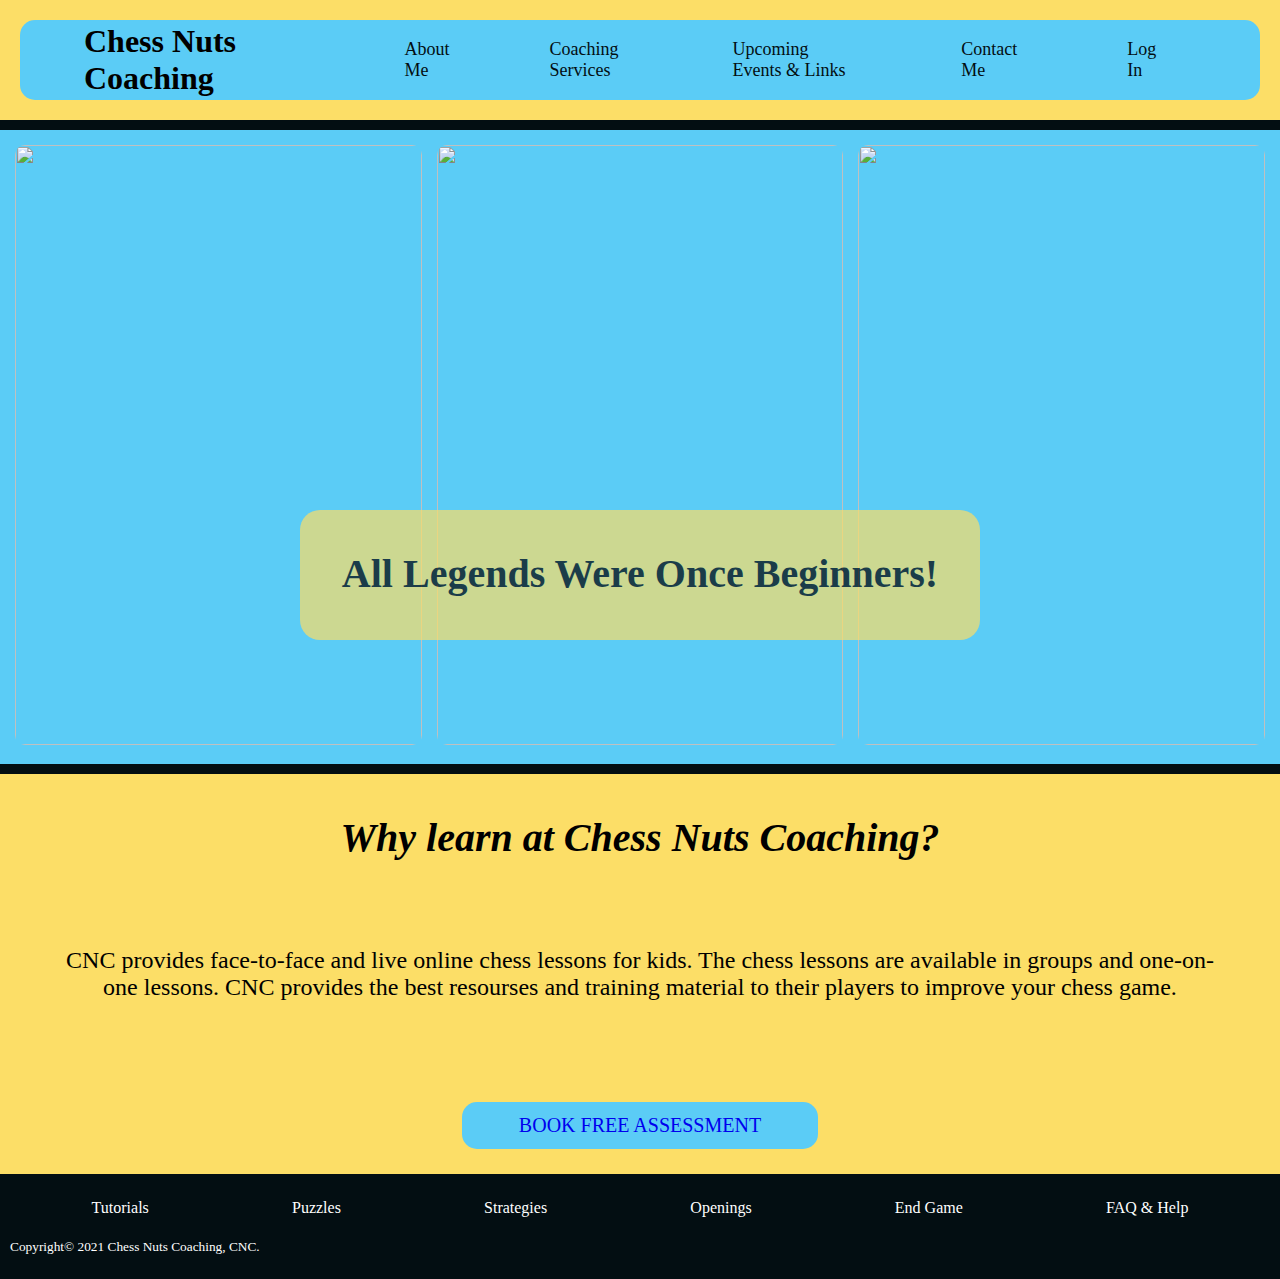
==== index.html @ a5d249b3 "first code push" ====
<!DOCTYPE html>
<html lang="en">

<head>
    <meta charset="UTF-8">
    <meta http-equiv="X-UA-Compatible" content="IE=edge">
    <meta name="viewport" content="width=device-width, initial-scale=1.0">
    <link rel="stylesheet" href="main.css">
    <script src="script.js"></script>
    <title>Chess Nuts Coaching</title>
</head>

<body>

    <header id="mainHeader">
        <section class="top-nav">
      
            <div class="logo">
            <h1>Chess Nuts Coaching</h1>
            <a href="javascript:void(0);" style="font-size:15px;" class="icon" onclick="myFunction()">&#9776;</a>
        </div>
            <nav>
                <!-- <div class="hamburger">
                    <div class="line1"></div>
                    <div class="line2"></div>
                    <div class="line3"></div>
                </div> -->
                <ul class="navbar" id="navbar">
                    <div class="dropdown">
                        <li id="menu-1-button">About Me</li>
                        <div class="dropdown-content">
                            <h4>Introduction</h4>
                            <a href="#">My Journey</a>
                            <a href="#">My Achievements</a>
                        </div>
                    </div>

                    <div class="dropdown">
                        <li id="menu-2-button">Coaching Services</li>
                        <div class="dropdown-content">
                            <h4>Services & Fees</h4>
                            <a href="#">Coaching For Beginers</a>
                            <a href="#">Coaching For Intermediate</a>
                            <a href="#">Testemonials</a>
                        </div>
                    </div>

                    <div class="dropdown">
                        <li id="menu-3-button">Upcoming Events & Links</li>
                        <div class="dropdown-content">
                            <h4>Additional Information</h4>
                            <a href="#">Enrol For Upcoming Tournaments</a>
                            <a href="#">Practice Chess Links</a>
                            <a href="#">Know More About Chess</a>
                        </div>
                    </div>

                    <li id="menu-4-button">Contact Me</li>

                    <li id="menu-5-button">Log In</li>

                   
                </ul>
            </nav>
        </section>
    </header>
    <hr>
    <main>
        <div class="imgRow">
            <div class="imgColumn">
                <img class="gridImg" src="Images/AG-with chess board.png" alt="">
            </div>
            <div class="imgColumn">
                <img class="gridImg" src="Images/AG-with chess pcs.png" alt="">
                
            </div>
            <div class="imgColumn">
                <img class="gridImg" src="images/AG-with medal.png" alt="">
            </div>
            <div class="textOverlay">All Legends Were Once Beginners!
            </div>
        </div>
    </main>
    <hr>
    <section class="details">
        <h3>Why learn at Chess Nuts Coaching?</h3>
        <p>CNC provides face-to-face and live online chess lessons for kids. The chess lessons are available in groups
            and one-on-one lessons. CNC provides the best resourses and training material to their players to improve
            your chess game.</p>
        <!-- <button type="button" class="button">Book Free Assessment</button> -->
        <a href="baf.html" class="button">Book Free Assessment</a>
    </section>
    <footer>
        <div class="footer-links">
            <ul>
                <li><a href="tutorials.html">Tutorials</a></li>
                <li><a href="puzzles.html">Puzzles</a></li>
                <li><a href="strategies.html">Strategies</a></li>
                <li><a href="openings.html">Openings</a></li>
                <li><a href="endgame.html">End Game</a></li>
                <li><a href="faq&help.html">FAQ & Help</a></li>
            </ul>
        </div>
        <small>Copyright&#169 2021 Chess Nuts Coaching, CNC.</small>
    </footer>
   
</body>

</html>
---- main.css ----
html,body{
    padding: 0;
    margin: 0;
    box-sizing: border-box;
    width: 100%;
    height: 100%;
    font-family: 'Merriweather', serif;
  }
  #mainHeader {
      width: 100%;
      height: 120px;
      background-color:#fcde67;
      display: flex;
      justify-content: space-evenly;
  }
  .logo a {
    display:none;
    text-decoration: none;
  }
  .top-nav {
      height: 80px;
      width: 100%;
      border-radius: 15px;
      background-color:#5bccf6;
      margin: 20px;
      display: flex;
      align-items: center;
      justify-content: space-between;
  }
  
  .logo h1 {
      margin: 24px;
      padding: 40px;    
  } 
  /* .hamburger div {
    width: 30px;
    height: 3px;
    background-color: black;
    margin: 5px;
    transition: all 0.3s ease;
  }
  .hamburger {
    display: none;
  } */
  .navbar li {
      font-size: 18px;  
      cursor: pointer;
      padding: 20px;
      margin-right: 60px;
      color: #030e12;
    }
  .navbar .icon {
      display: none;
    }
  
  .navbar {
      list-style: none;
      display: flex;
      padding: 15px;
    }
  .dropdown {
      font-size: 15px;    
      border: none;
      display: inline;
     /* padding: 14px 16px;*/
      background-color: inherit;
      font-family: inherit;
      /*margin: 0;*/ 
    }
  
    .dropdown-content {
      display: none;
      position: absolute;
      z-index: 2;
      background-color:#5bccf6;
      min-width: 50px;
      padding: 10px;
      margin: 10px;
    }
  
    .dropdown-content a {
      color: black;
      padding: 12px;
      text-decoration: none;
      display: block;
      text-align: left;
      float: none;
    }
  
    .navbar a:hover, .dropdown:hover li {
      background-color: #fcde67;
    }
  
    .dropdown-content a:hover {
      background-color: #fcde67;
    }
  
    .dropdown:hover .dropdown-content {
      display: block;
    }
    .dropdown-content h4 {
      font-weight: bold;
      font-size: 16px;
    }
    /* .hamburger-menu {
      display: block;
      cursor: pointer;
    } */
     hr {
      background-color:#030e12;
      height: 10px;
      margin: 0 auto;
      border: none;
    }
    main {
      width: 100%;
      background-color: #5bccf6;
    }
    .imgRow {
      display: grid;
      grid-template-columns: 1fr 1fr 1fr;
      grid-gap: 15px;
      padding: 15px;
      position: relative;
    }
    .gridImg {
      height: 600px;
      width: 100%;
      object-fit: cover;
      border-radius: 10px;
    }
    .textOverlay{
      position: absolute;
      background-color: #fcde67;
      width: 600px;
      height: 50px;
      top: 60%;
      left: 0;
      margin: auto;
      right: 0;
      opacity: .7;
      font-size: 40px;
      font-weight: bolder;
      padding: 40px;
      text-align: center;
      border-radius: 20px;
    }
    @media screen and (max-width:600px) {
      .top-nav .logo {
        display: flex;
        align-items: center;
        justify-content: space-between;
        padding: 0 20px;
        height: 80px;
      }
      .top-nav {
        display: block;
        margin: 0;
        margin-top: 20px;
      }
      .top-nav .navbar {
        display:none;
        background-color: #fcde67;
        margin-top:0;
      border-bottom: 1px solid black;
      }
      .top-nav .navbar.responsive{
        display: block;
      }
      .top-nav .navbar li {
        padding: 10px 20px;
        margin-right: 0;
        color: black;
      }
      .logo h1 {
        font-size: 20px;
        padding: 10px 20px;
        margin:0;
      }
      .imgRow {
        grid-template-columns: 1fr;
      }
      .gridImg {
        height: 300px;
      }
      .textOverlay{
        width: auto;
        height: auto;
        font-size: 24px;
        padding: 18px;
        margin: 0 36px;
        top: 50%;
      }
      .top-nav {
        position: fixed;
        z-index: 3;
      }
      /* .dropdown, .dropdown-content{
        display: none;
      } */
      #menu-4-button{
        display: none;
      }
      #menu-5-button{
        display: none;
      }
      .navbar .icon {
        float: right;
        display: block;
      }
      
      /* .hamburger {
        display: block;
        position: absolute;
        cursor: pointer;
        right: 5%;
        top: 50%;
        /* transform:translate(-5%,-50%);
        z-index: 2;
        transition: all 0.7s ease; */
    /* } */
  }
    .details {
      height: 400px;
      width:100%;
      background-color: #fcde67;
      display: grid;
    }
    h3 {
      font-size: 40px;
      font-style: italic;
      text-align: center;
      /* margin-top: 40px; */
      margin-bottom: 10px;
    }
    p {
      font-size:24px;
      text-align: center;
      margin-top: 15px;
      margin-bottom: 15px;
      padding: 10px 60px;
    }
    .button {
      display: block;
      width: 300px;
      border: none;
      background-color:#5bccf6;
      padding: 12px 28px;
      border-radius: 15px;
      font-size: 20px;
      text-align: center;
      text-transform: uppercase;
      margin: auto;
      text-decoration: none;
    }
    footer {
      height: 100px;
      width: 100%;
      background-color: #030e12;
      padding-top: 5px;
      color: #030e12;
    }
    .footer-links ul {
      display: flex;
      justify-content: space-around;
      margin: 10px;
      padding: 10px;
      list-style-type: none;
    }
    .footer-links li a { 
      color: white;
      text-decoration: none;
    }
    small {
     padding: 10px;
     color: white;
     margin: auto;
    }
  
    @media screen and (max-width:600px) {
      .logo a{
        display: block;
      }
      h3 {
        font-size: 28px;
      }
      p {
        font-size: 18px;
      }
      footer{
        height: auto;
      }
      .footer-links ul {
        display: inline-block;
        
      }
    }
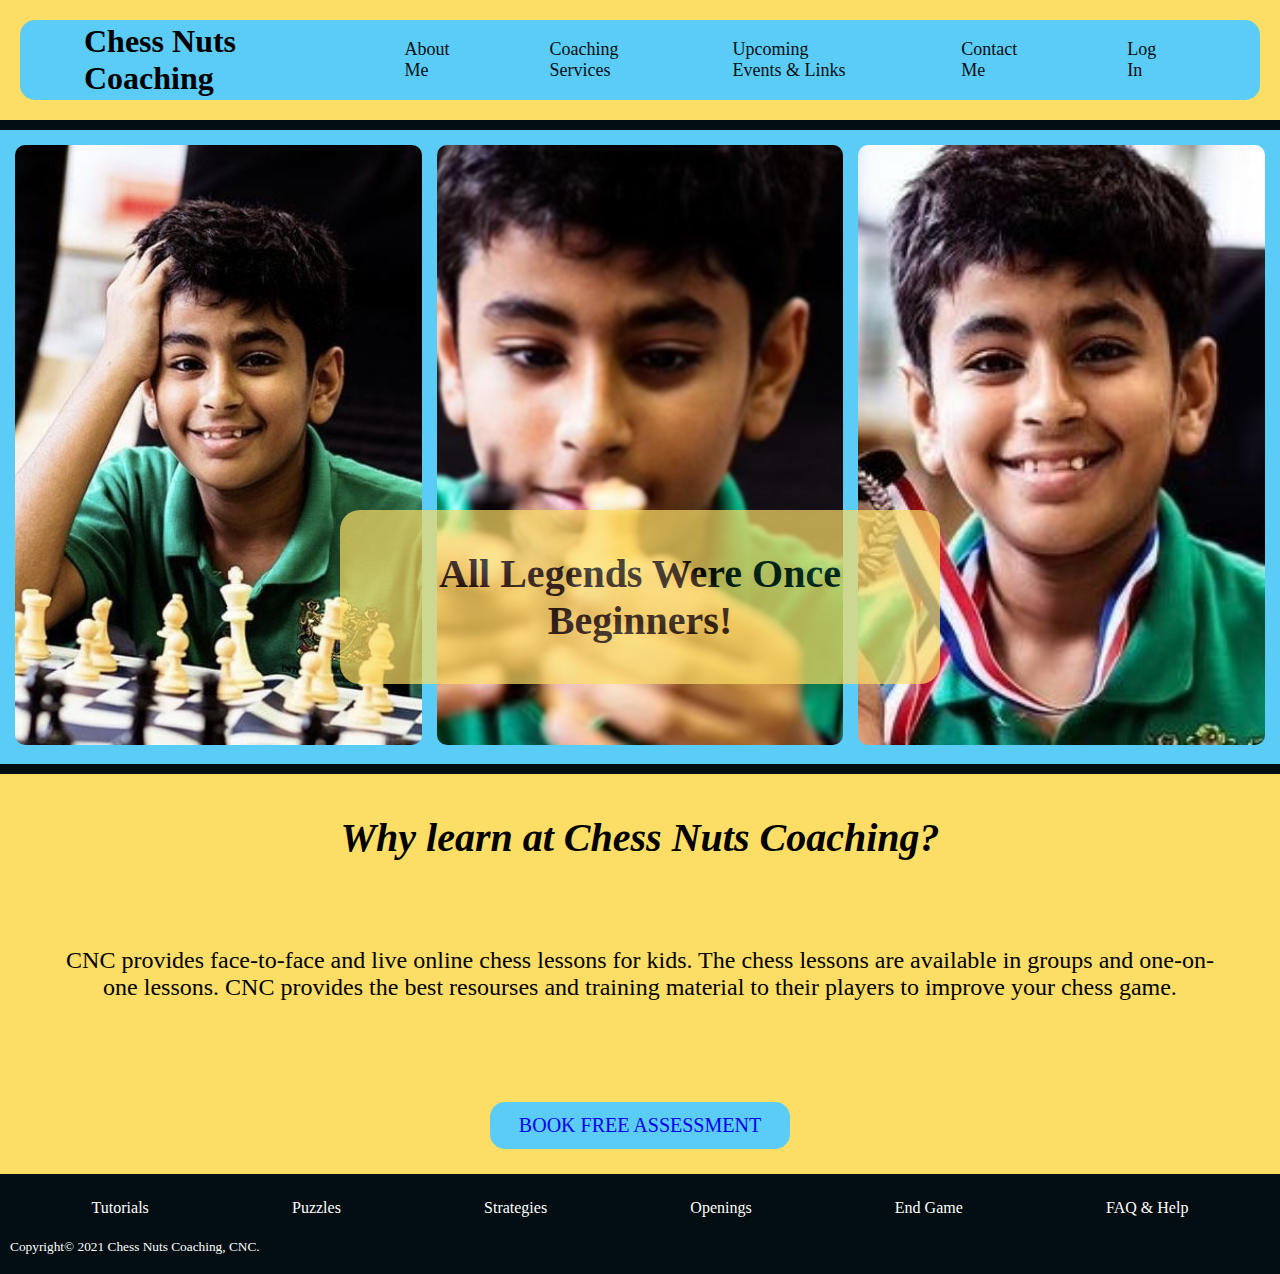
==== commit 3fb269ea: "got the medal image working and added about link" ====
--- a/index.html
+++ b/index.html
@@ -20,17 +20,13 @@
             <a href="javascript:void(0);" style="font-size:15px;" class="icon" onclick="myFunction()">&#9776;</a>
         </div>
             <nav>
-                <!-- <div class="hamburger">
-                    <div class="line1"></div>
-                    <div class="line2"></div>
-                    <div class="line3"></div>
-                </div> -->
+
                 <ul class="navbar" id="navbar">
                     <div class="dropdown">
                         <li id="menu-1-button">About Me</li>
                         <div class="dropdown-content">
                             <h4>Introduction</h4>
-                            <a href="#">My Journey</a>
+                            <a href="aboutme.html">My Journey</a>
                             <a href="#">My Achievements</a>
                         </div>
                     </div>
@@ -59,7 +55,6 @@
 
                     <li id="menu-5-button">Log In</li>
 
-                   
                 </ul>
             </nav>
         </section>
@@ -75,7 +70,7 @@
                 
             </div>
             <div class="imgColumn">
-                <img class="gridImg" src="images/AG-with medal.png" alt="">
+                <img class="gridImg" src="Images/AG-with medal.png" alt="">
             </div>
             <div class="textOverlay">All Legends Were Once Beginners!
             </div>
@@ -87,7 +82,7 @@
         <p>CNC provides face-to-face and live online chess lessons for kids. The chess lessons are available in groups
             and one-on-one lessons. CNC provides the best resourses and training material to their players to improve
             your chess game.</p>
-        <!-- <button type="button" class="button">Book Free Assessment</button> -->
+        
         <a href="baf.html" class="button">Book Free Assessment</a>
     </section>
     <footer>
--- a/main.css
+++ b/main.css
@@ -1,3 +1,6 @@
+* {
+	box-sizing: border-box;
+}
 html,body{
     padding: 0;
     margin: 0;
@@ -27,21 +30,12 @@
       align-items: center;
       justify-content: space-between;
   }
-  
+
   .logo h1 {
       margin: 24px;
       padding: 40px;    
   } 
-  /* .hamburger div {
-    width: 30px;
-    height: 3px;
-    background-color: black;
-    margin: 5px;
-    transition: all 0.3s ease;
-  }
-  .hamburger {
-    display: none;
-  } */
+  
   .navbar li {
       font-size: 18px;  
       cursor: pointer;
@@ -62,10 +56,8 @@
       font-size: 15px;    
       border: none;
       display: inline;
-     /* padding: 14px 16px;*/
       background-color: inherit;
       font-family: inherit;
-      /*margin: 0;*/ 
     }
   
     .dropdown-content {
@@ -102,10 +94,7 @@
       font-weight: bold;
       font-size: 16px;
     }
-    /* .hamburger-menu {
-      display: block;
-      cursor: pointer;
-    } */
+    
      hr {
       background-color:#030e12;
       height: 10px;
@@ -133,7 +122,7 @@
       position: absolute;
       background-color: #fcde67;
       width: 600px;
-      height: 50px;
+      height: auto;
       top: 60%;
       left: 0;
       margin: auto;
@@ -185,7 +174,6 @@
       }
       .textOverlay{
         width: auto;
-        height: auto;
         font-size: 24px;
         padding: 18px;
         margin: 0 36px;
@@ -195,9 +183,7 @@
         position: fixed;
         z-index: 3;
       }
-      /* .dropdown, .dropdown-content{
-        display: none;
-      } */
+     
       #menu-4-button{
         display: none;
       }
@@ -208,17 +194,6 @@
         float: right;
         display: block;
       }
-      
-      /* .hamburger {
-        display: block;
-        position: absolute;
-        cursor: pointer;
-        right: 5%;
-        top: 50%;
-        /* transform:translate(-5%,-50%);
-        z-index: 2;
-        transition: all 0.7s ease; */
-    /* } */
   }
     .details {
       height: 400px;
@@ -291,8 +266,7 @@
         height: auto;
       }
       .footer-links ul {
-        display: inline-block;
-        
+        display: inline-block; 
       }
     }
    
